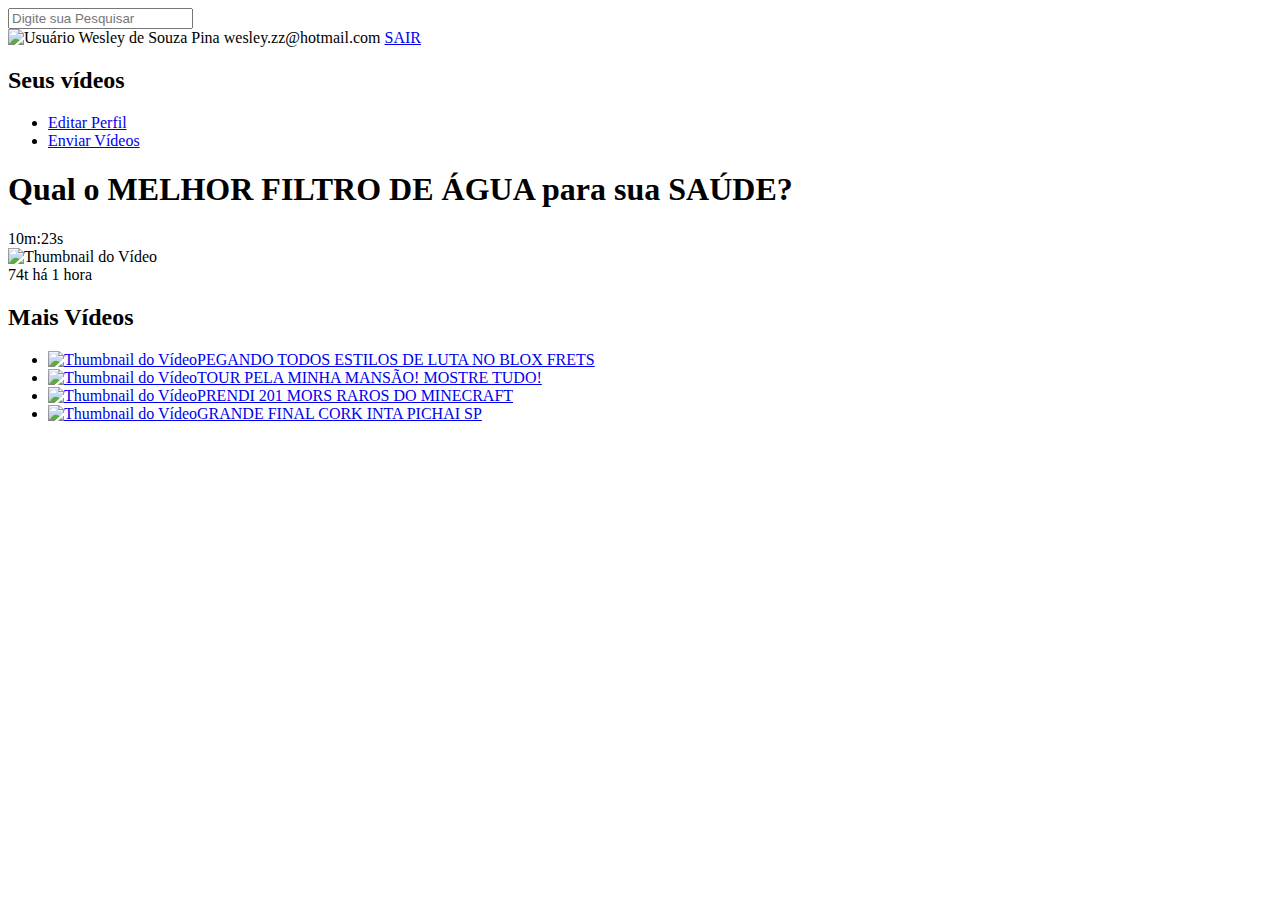
==== frontend/index.html @ dfca42ff "add backend and create telaLogin" ====
<!DOCTYPE html>
<html lang="pt-br">
<head>
    <meta charset="UTF-8">
    <meta name="viewport" content="width=device-width, initial-scale=1.0">
    <title>Tela de Vídeos</title>
    <link rel="stylesheet" href="./css/main.css">
</head>
<body>
        <div class="container">
            <div class="busca">
                <input type="text" class="campo-pesquisa" placeholder="Digite sua Pesquisar">
            </div>
        </div>    
    <main>
        <div class="corpo">
            <div class="usuario">
                <img src="usuario.png" alt="Usuário" class="foto-usuario">
                <span class="nome-usuario">Wesley de Souza Pina</span>
                <span class="email-usuario">wesley.zz@hotmail.com</span>
                <a href="#">SAIR</a>
            </div>
            <div class="container2">
                <section class="menu">
                    <h2>Seus vídeos</h2>
                    <ul>
                        <li><a href="#">Editar Perfil</a></li>
                        <li><a href="#">Enviar Vídeos</a></li>
                    </ul>
                </section>
                <section class="videos">
                    <div class="titulo">
                        <h1>Qual o MELHOR FILTRO DE ÁGUA para sua SAÚDE?</h1>
                        <span class="duracao">10m:23s</span>
                    </div>
                    <div class="video">
                        <img src="thumbnail.png" alt="Thumbnail do Vídeo">
                        <div class="informacoes">
                             <span class="visualizacoes">74t</span>
                            <span class="data">há 1 hora</span>
                        </div>
                    </div>
                    <div class="mais-videos">
                        <h2>Mais Vídeos</h2>
                        <ul>
                            <li><a href="#"><img src="thumbnail2.png" alt="Thumbnail do Vídeo">PEGANDO TODOS ESTILOS DE LUTA NO BLOX FRETS</a></li>
                            <li><a href="#"><img src="thumbnail3.png" alt="Thumbnail do Vídeo">TOUR PELA MINHA MANSÃO! MOSTRE TUDO!</a></li>
                            <li><a href="#"><img src="thumbnail4.png" alt="Thumbnail do Vídeo">PRENDI 201 MORS RAROS DO MINECRAFT</a></li>
                            <li><a href="#"><img src="thumbnail5.png" alt="Thumbnail do Vídeo">GRANDE FINAL CORK INTA PICHAI SP</a></li>
                        </ul>
                    </div>
             </section>
            </div>
        </div>   
    </main>
</body>
</html>
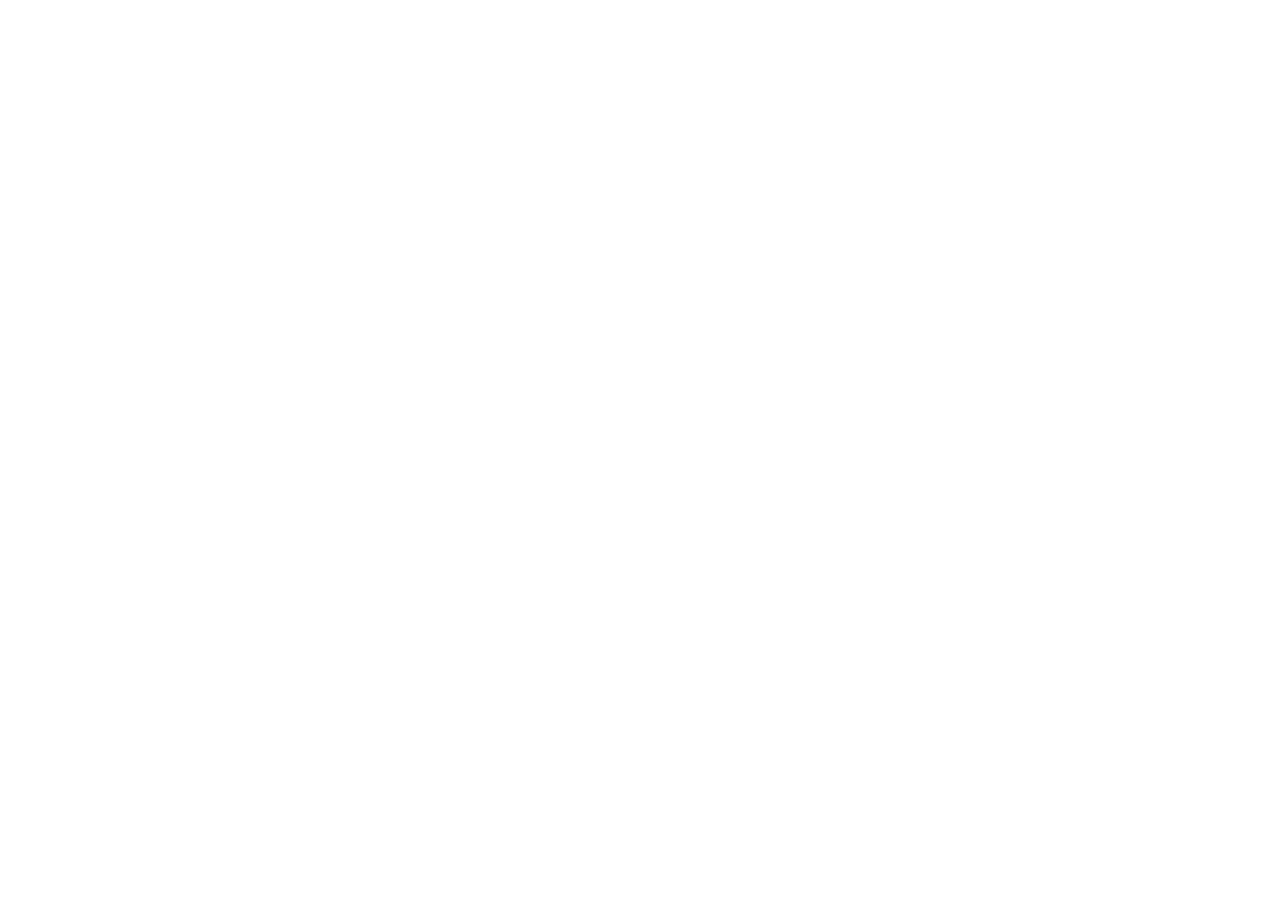
==== commit 3be4cd0b: "add: backend e created: telalogin" ====
--- a/frontend/index.html
+++ b/frontend/index.html
@@ -1,57 +1,11 @@
 <!DOCTYPE html>
-<html lang="pt-br">
+<html lang="en">
 <head>
     <meta charset="UTF-8">
     <meta name="viewport" content="width=device-width, initial-scale=1.0">
-    <title>Tela de Vídeos</title>
-    <link rel="stylesheet" href="./css/main.css">
+    <title>Document</title>
 </head>
 <body>
-        <div class="container">
-            <div class="busca">
-                <input type="text" class="campo-pesquisa" placeholder="Digite sua Pesquisar">
-            </div>
-        </div>    
-    <main>
-        <div class="corpo">
-            <div class="usuario">
-                <img src="usuario.png" alt="Usuário" class="foto-usuario">
-                <span class="nome-usuario">Wesley de Souza Pina</span>
-                <span class="email-usuario">wesley.zz@hotmail.com</span>
-                <a href="#">SAIR</a>
-            </div>
-            <div class="container2">
-                <section class="menu">
-                    <h2>Seus vídeos</h2>
-                    <ul>
-                        <li><a href="#">Editar Perfil</a></li>
-                        <li><a href="#">Enviar Vídeos</a></li>
-                    </ul>
-                </section>
-                <section class="videos">
-                    <div class="titulo">
-                        <h1>Qual o MELHOR FILTRO DE ÁGUA para sua SAÚDE?</h1>
-                        <span class="duracao">10m:23s</span>
-                    </div>
-                    <div class="video">
-                        <img src="thumbnail.png" alt="Thumbnail do Vídeo">
-                        <div class="informacoes">
-                             <span class="visualizacoes">74t</span>
-                            <span class="data">há 1 hora</span>
-                        </div>
-                    </div>
-                    <div class="mais-videos">
-                        <h2>Mais Vídeos</h2>
-                        <ul>
-                            <li><a href="#"><img src="thumbnail2.png" alt="Thumbnail do Vídeo">PEGANDO TODOS ESTILOS DE LUTA NO BLOX FRETS</a></li>
-                            <li><a href="#"><img src="thumbnail3.png" alt="Thumbnail do Vídeo">TOUR PELA MINHA MANSÃO! MOSTRE TUDO!</a></li>
-                            <li><a href="#"><img src="thumbnail4.png" alt="Thumbnail do Vídeo">PRENDI 201 MORS RAROS DO MINECRAFT</a></li>
-                            <li><a href="#"><img src="thumbnail5.png" alt="Thumbnail do Vídeo">GRANDE FINAL CORK INTA PICHAI SP</a></li>
-                        </ul>
-                    </div>
-             </section>
-            </div>
-        </div>   
-    </main>
+    
 </body>
-</html>
+</html>